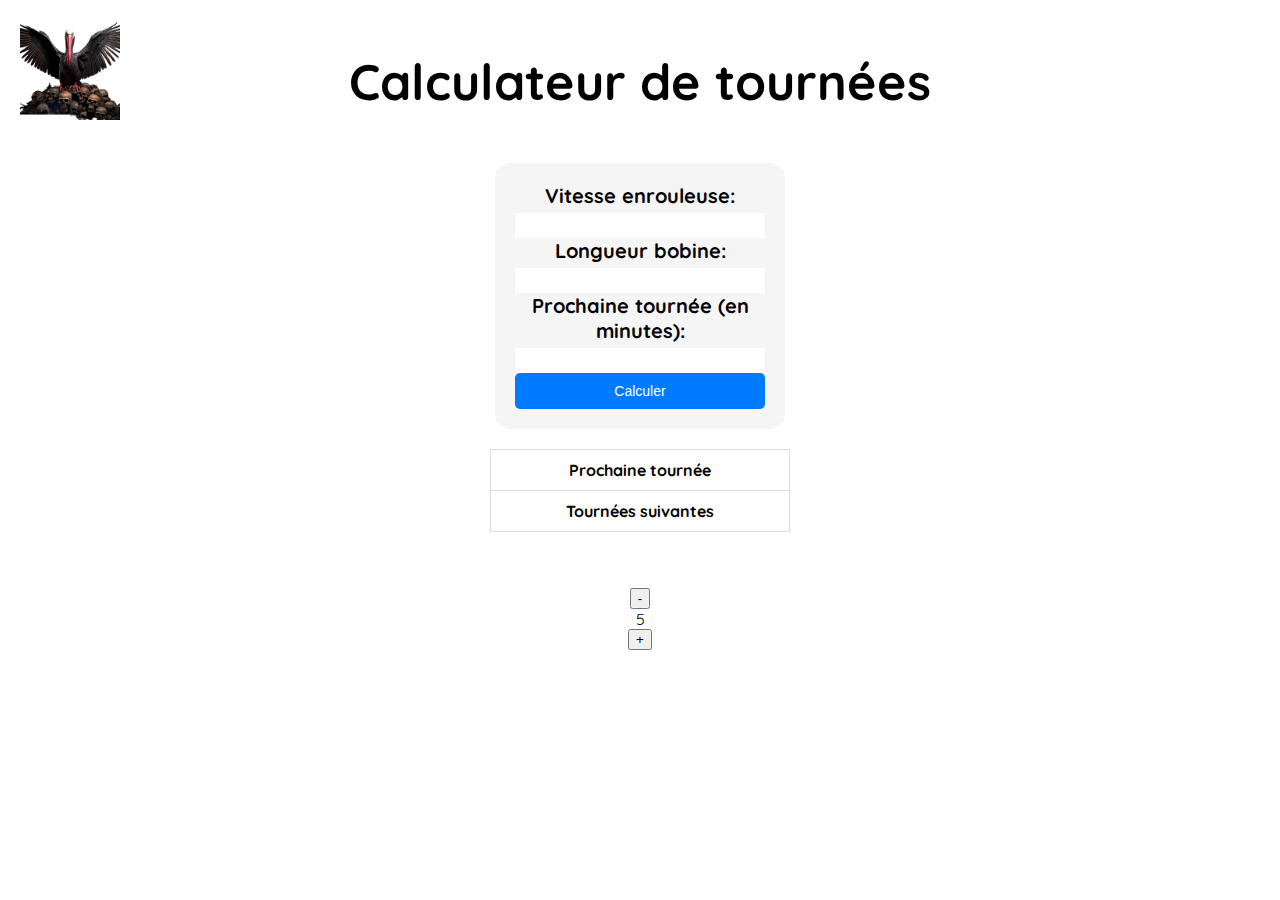
==== calculateur de tournees.html @ 3f5a20cb "Update and rename calculateur de tournées.html to calculateur de tournees.html" ====
﻿<!DOCTYPE html>
<html lang="fr">

<head>
  
  <meta charset="UTF-8">
  <meta name="viewport" content="width=device-width, initial-scale=1.0">
  <title>Calculateur de cycle</title>
  <link rel="stylesheet" href="style.css">
  <link href="https://fonts.googleapis.com/css2?family=Quicksand:wght@400;700&display=swap" rel="stylesheet">
  
</head>

<body>
  <img src="images\logo.png" alt="Logo" class="logo" onclick="location.href='index.html'">
  <h1>Calculateur de tournées</h1>
 
  <form>
    <label for="vitesse"class="center-label">Vitesse enrouleuse:</label>
    <input type="number" id="vitesse" name="vitesse"><br>
    <label for="distance"class="center-label">Longueur bobine:</label>
    <input type="number" id="distance" name="distance"><br>
    <label for="prochaineTounee"class="center-label">Prochaine tournée (en minutes):</label>
    <input type="number" id="prochaineTounee" name="prochaineTounee"><br>
    <input type="submit" value="Calculer">
  </form>
  
  <table class="tableauresultat">
    <tr>
      <th>Prochaine tournée</th>
    </tr>
    <tbody id="resultat"></tbody>
  
    <tr>
      <th>Tournées suivantes</th>
    </tr>
    <tbody id="resultat1"></tbody>
  </table>
  <p id="tempsEntreDeuxCycles"></p>
  <button onclick="decrementer()">-</button>
  <span id="nombreBoucles">5</span>
  <button onclick="incrementer()">+</button>

  <table id="resultat1"></table>
  <script src="script calculateur.js"></script>
  
</body>

</html>
---- style.css ----
.logo {
    position: absolute;
    height: auto;
    top: 20px;
    left: 20px;
    width: 100px;
    height: 100px;
}

.logo1 {
    align-items: center;
    max-width: 65%;
    height: auto;

}

.button-container {
    display: flex;
    position: absolute;
    top: 30%;
    flex-direction: column;
    align-items: center;
    opacity: 80%;


}

.button-container button {
    border-radius: 25px;
    margin: 10px;
    font-weight: bold;
    padding: 30px;
    font-size: 25px;
    transition: background 5s ease;
}

.button-container button:hover {
    background: radial-gradient(circle, rgb(255, 0, 21), rgb(4, 0, 255));
}

body {
    font-family: 'Quicksand', sans-serif;
    display: flex;
    flex-direction: column;
    justify-content: center;
    align-items: center;
    margin: 0;
    overflow-y: auto;
}

/* Style pour le titre de la page */
h1 {
    font-size: 50px;
    text-align: center;
    margin-top: 50px;
    margin-bottom: 50px;
}

table {
    width: 90%;
    border-collapse: collapse;
    border: 1px solid #ddd;
}

/* Style pour le formulaire de saisie des données */
form {
    max-width: 250px;
    margin: 0 auto;
    padding: 20px;
    background: #f5f5f5;
    border-radius: 15px;
}

.center-label {
    display: block;
    margin-bottom: 5px;
    font-weight: bold;
    font-size: 20px;
    display: block;
    text-align: center;
}

input[type="text"] {
    border: none;
    /* Supprime les bordures par défaut */
    padding: 5px;
    /* Ajustez la valeur selon vos besoins */
    width: 80%;
    /* Ajustez la largeur selon vos besoins */
    box-sizing: border-box;
    text-align: center;
}

/* Style pour les champs numériques du formulaire */
input[type="number"] {
    border: none;
    width: 100%;
    padding: 5px;
    text-align: center;
    box-sizing: border-box;
}

/* Style pour le bouton de soumission du formulaire */
input[type="submit"] {
    width: 100%;
    padding: 10px;
    background: #007BFF;
    color: white;
    border: none;
    border-radius: 5px;
    cursor: pointer;
    font-size: 14px;
}

/* Style au survol du bouton de soumission */
input[type="submit"]:hover {
    background: radial-gradient(circle, rgb(255, 0, 21), rgb(4, 0, 255));
}

/* Style pour le tableau d'affichage des résultats */
.tableauresultat {
    max-width: 300px;
    margin: 20px auto;
    width: 100%;
    text-align: center;
    border-collapse: collapse;
    border: 1px solid #ddd;
}

/* Style pour les cellules d'en-tête et de données du tableau */
.tableauresultat th,
.tableauresultat td {
    padding: 10px;
    border: 1px solid #ddd;
}

/* Style pour le paragraphe affichant le temps entre deux cycles */
p {
    text-align: center;
    font-weight: bold;
    margin-top: 20px;
}


.tableauStylise {
    display: table;
    border-collapse: collapse;
    box-sizing: border-box;
    text-indent: initial;
    unicode-bidi: isolate;
    border-spacing: 2px;
    border-color: rgb(82, 81, 81);
}

th,
td {
    border: 1px solid #252525;
    padding: 3px;
    /* Ajuste l'espacement interne */
    text-align: center;
    width: 30px;
    /* S'assure que les cellules s'adaptent au contenu */
}

/* Ajout pour le titre et le logo */
.header-container {
    display: flex;
    align-items: center;
    /* Aligne verticalement le titre et le logo */
    margin-bottom: 20px;
    /* Espacement en dessous du titre */
}



.styled-input {
    width: 50px;
    padding: 25px;
    font-size: 20px;
}


/* Style pour l'élément qui affiche le débit total */
.debit-total {
    font-size: 15px;
    font-weight: bold;
    color: #0a0a0a;
    text-align: center;
    margin-top: 1px;
}


/* Style pour le résultat */
.resultat {
    font-size: 30px;
    color: #0072ce;
    /* Couleur bleue pour le résultat */
    padding-left: 10px;
    font-weight: bold;
    background-color: #f1f1f1;
    border-radius: 5px;
    padding: 5px 10px;
    display: inline-block;
}

/* Ajouter une transition si le résultat change */
.resultat {
    transition: color 0.3s, background-color 0.3s;
}

.resultat:empty {
    color: #d50032;
}
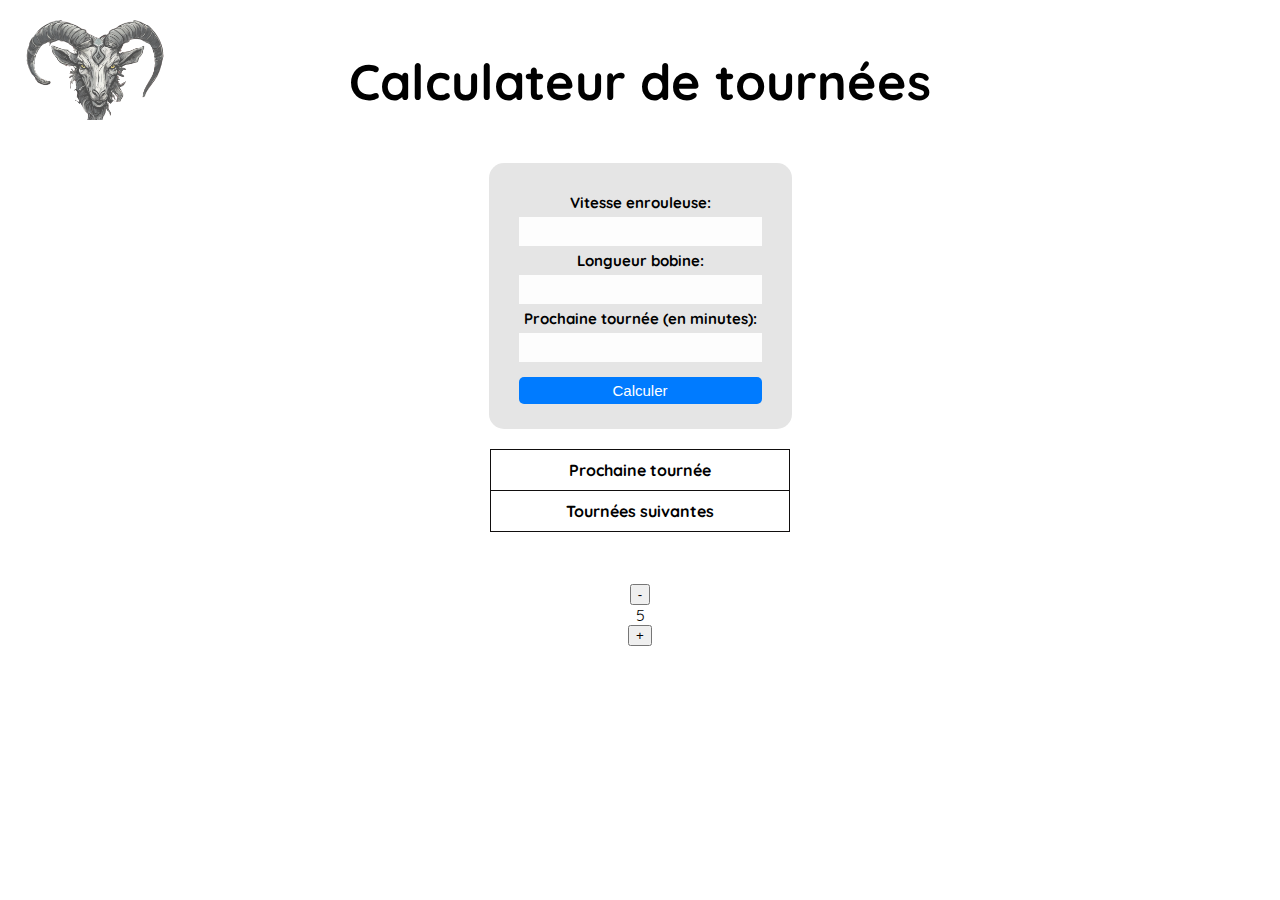
==== commit dac4b52d: "Update calculateur de tournees.html" ====
--- a/calculateur de tournees.html
+++ b/calculateur de tournees.html
@@ -1,4 +1,4 @@
-﻿<!DOCTYPE html>
+<!DOCTYPE html>
 <html lang="fr">
 
 <head>
@@ -17,11 +17,11 @@
  
   <form>
     <label for="vitesse"class="center-label">Vitesse enrouleuse:</label>
-    <input type="number" id="vitesse" name="vitesse"><br>
+    <input type="number" id="vitesse" name="vitesse"class="inputnumbercalc"><br>
     <label for="distance"class="center-label">Longueur bobine:</label>
-    <input type="number" id="distance" name="distance"><br>
+    <input type="number" id="distance" name="distance"class="inputnumbercalc"><br>
     <label for="prochaineTounee"class="center-label">Prochaine tournée (en minutes):</label>
-    <input type="number" id="prochaineTounee" name="prochaineTounee"><br>
+    <input type="number" id="prochaineTounee" name="prochaineTounee"class="inputnumbercalc"><br>
     <input type="submit" value="Calculer">
   </form>
   
--- a/style.css
+++ b/style.css
@@ -1,19 +1,31 @@
+/* general  */
+body {
+    font-family: 'Quicksand', sans-serif;
+    display: flex;
+    flex-direction: column;
+    justify-content: center;
+    align-items: center;
+    margin: 0;
+    overflow-y: auto;    
+}
+
 .logo {
     position: absolute;
     height: auto;
     top: 20px;
     left: 20px;
-    width: 100px;
-    height: 100px;
+    width: 150px;
+    height: auto;
+    opacity: 0.7
 }
 
 .logo1 {
     align-items: center;
     max-width: 65%;
     height: auto;
-
-}
-
+    opacity: 0.5
+
+}
 .button-container {
     display: flex;
     position: absolute;
@@ -21,10 +33,13 @@
     flex-direction: column;
     align-items: center;
     opacity: 80%;
-
-
-}
-
+}
+h1 {
+    font-size: 50px;
+    text-align: center;
+    margin-top: 50px;
+    margin-bottom: 50px;
+}
 .button-container button {
     border-radius: 25px;
     margin: 10px;
@@ -32,182 +47,189 @@
     padding: 30px;
     font-size: 25px;
     transition: background 5s ease;
-}
-
+    background: #b0a9b1 ;
+}
 .button-container button:hover {
-    background: radial-gradient(circle, rgb(255, 0, 21), rgb(4, 0, 255));
-}
-
-body {
-    font-family: 'Quicksand', sans-serif;
-    display: flex;
-    flex-direction: column;
-    justify-content: center;
-    align-items: center;
-    margin: 0;
-    overflow-y: auto;
-}
-
-/* Style pour le titre de la page */
-h1 {
-    font-size: 50px;
-    text-align: center;
-    margin-top: 50px;
-    margin-bottom: 50px;
-}
-
+    background: radial-gradient(circle, rgb(253, 1, 35), rgb(4, 0, 255));
+}
+
+/* feuille de changemet  */
+.inputtextlignea{
+    background:#9c9b9b;
+    font-size: 15PX;
+    border: none;
+    padding: 0px;
+    width: 80%;
+    box-sizing: border-box;
+    text-align: center;
+    font-family: 'Quicksand', sans-serif;
+}
+.inputnumberlignea{
+    background-color: #9c9b9b;
+    font-size: 15PX;
+    border: none;
+    padding: 0px;
+    width: 80%;
+    box-sizing: border-box;
+    text-align: center;
+    font-family: 'Quicksand', sans-serif;
+}
+.inputtextligneb{
+    background: #686767;
+    font-size: 15PX;
+    border: none;
+    padding: 0px;
+    width: 80%;
+    box-sizing: border-box;
+    text-align: center;
+    font-family: 'Quicksand', sans-serif;
+}
+.inputnumberligneb{
+    background-color:#686767;
+    font-size: 15PX;
+    border: none;
+    padding: 0px;
+    width: 80%;
+    box-sizing: border-box;
+    text-align: center;
+    font-family: 'Quicksand', sans-serif;
+}
+.thlignea{
+    background-color: #9c9b9b;
+    font-size: 50px;
+}
+.tdlignea{
+    background-color:#9c9b9b;
+    
+    
+}
+.thligneb{
+    background-color: #686767;
+    font-size: 50px;
+}
+.tdligneb{
+    background-color:#686767;
+    
+}
+th{
+    border: 1px solid #252525;
+    padding: 3px;
+    text-align: center;
+    width: 7%;
+    background: #ffffff;    
+}
+td {
+    border: 1px solid #252525;
+    padding: 3px;
+    text-align: center;
+    width: 7%;
+    background: #007BFF;       
+}
+.styled-inputa {
+    width:90%;
+    border: none;
+    text-align: center;
+    padding: 5px;
+    font-size: 50px;
+    font: bold;
+    background: #9c9b9b;
+    font-family: 'Quicksand', sans-serif;
+    
+}
+.styled-inputb {
+    width:90%;
+    border: none;
+    text-align: center;
+    padding: 5px;
+    font-size: 50px;
+    background: #686767;
+    font-family: 'Quicksand', sans-serif;
+}
+.debit-total span {
+    font-size: 30px;
+    color: #000000;
+    font: bold; 
+    width:90%;
+    border: none;
+    text-align: center;
+    font-family: 'Quicksand', sans-serif;
+    
+  }
+  .different {
+    color: red; /* Vous pouvez remplacer 'red' par la couleur de votre choix */
+  }
+
+
+/* calculateur */
 table {
     width: 90%;
     border-collapse: collapse;
     border: 1px solid #ddd;
 }
-
-/* Style pour le formulaire de saisie des données */
-form {
-    max-width: 250px;
-    margin: 0 auto;
-    padding: 20px;
-    background: #f5f5f5;
+form {      
+    padding: 25px 30px 10px 30px;
+    background: #e5e5e5 ;
     border-radius: 15px;
 }
-
-.center-label {
+label {
     display: block;
-    margin-bottom: 5px;
-    font-weight: bold;
-    font-size: 20px;
+    margin: 5px;
+    font-weight:bold;
+    font-size: 15px;
     display: block;
-    text-align: center;
-}
-
-input[type="text"] {
-    border: none;
-    /* Supprime les bordures par défaut */
-    padding: 5px;
-    /* Ajustez la valeur selon vos besoins */
-    width: 80%;
-    /* Ajustez la largeur selon vos besoins */
-    box-sizing: border-box;
-    text-align: center;
-}
-
-/* Style pour les champs numériques du formulaire */
-input[type="number"] {
-    border: none;
+    text-align: center;      
+}
+.inputnumbercalc {
+    border: none;
+    font-weight:bold;
+    font-size: 15px;
     width: 100%;
     padding: 5px;
     text-align: center;
     box-sizing: border-box;
-}
-
-/* Style pour le bouton de soumission du formulaire */
+    background: #fdfdfd ; 
+    font-family: 'Quicksand', sans-serif;   
+}
 input[type="submit"] {
     width: 100%;
-    padding: 10px;
+    padding: 5px;
     background: #007BFF;
-    color: white;
+    color: rgb(255, 255, 255);
     border: none;
     border-radius: 5px;
     cursor: pointer;
-    font-size: 14px;
-}
-
-/* Style au survol du bouton de soumission */
+    font-size: 15px;
+    margin: 15px auto ;
+}
 input[type="submit"]:hover {
     background: radial-gradient(circle, rgb(255, 0, 21), rgb(4, 0, 255));
 }
-
-/* Style pour le tableau d'affichage des résultats */
+.tableauresultat th,
+.tableauresultat td,
 .tableauresultat {
+    padding: 10px;
+    background: #ffffff;
     max-width: 300px;
     margin: 20px auto;
     width: 100%;
     text-align: center;
     border-collapse: collapse;
-    border: 1px solid #ddd;
-}
-
-/* Style pour les cellules d'en-tête et de données du tableau */
-.tableauresultat th,
-.tableauresultat td {
-    padding: 10px;
-    border: 1px solid #ddd;
-}
-
-/* Style pour le paragraphe affichant le temps entre deux cycles */
-p {
-    text-align: center;
-    font-weight: bold;
-    margin-top: 20px;
-}
-
-
-.tableauStylise {
-    display: table;
-    border-collapse: collapse;
-    box-sizing: border-box;
-    text-indent: initial;
-    unicode-bidi: isolate;
-    border-spacing: 2px;
-    border-color: rgb(82, 81, 81);
-}
-
-th,
-td {
-    border: 1px solid #252525;
-    padding: 3px;
-    /* Ajuste l'espacement interne */
-    text-align: center;
-    width: 30px;
-    /* S'assure que les cellules s'adaptent au contenu */
-}
-
-/* Ajout pour le titre et le logo */
-.header-container {
-    display: flex;
-    align-items: center;
-    /* Aligne verticalement le titre et le logo */
-    margin-bottom: 20px;
-    /* Espacement en dessous du titre */
-}
-
-
-
-.styled-input {
-    width: 50px;
-    padding: 25px;
-    font-size: 20px;
-}
-
-
-/* Style pour l'élément qui affiche le débit total */
-.debit-total {
-    font-size: 15px;
-    font-weight: bold;
-    color: #0a0a0a;
-    text-align: center;
-    margin-top: 1px;
-}
-
-
-/* Style pour le résultat */
-.resultat {
-    font-size: 30px;
-    color: #0072ce;
-    /* Couleur bleue pour le résultat */
-    padding-left: 10px;
-    font-weight: bold;
-    background-color: #f1f1f1;
-    border-radius: 5px;
-    padding: 5px 10px;
-    display: inline-block;
-}
-
-/* Ajouter une transition si le résultat change */
-.resultat {
-    transition: color 0.3s, background-color 0.3s;
-}
-
-.resultat:empty {
-    color: #d50032;
-}+    border: 1px solid #110e0e;
+}
+
+
+
+
+
+
+
+
+
+
+
+
+
+
+
+
+
